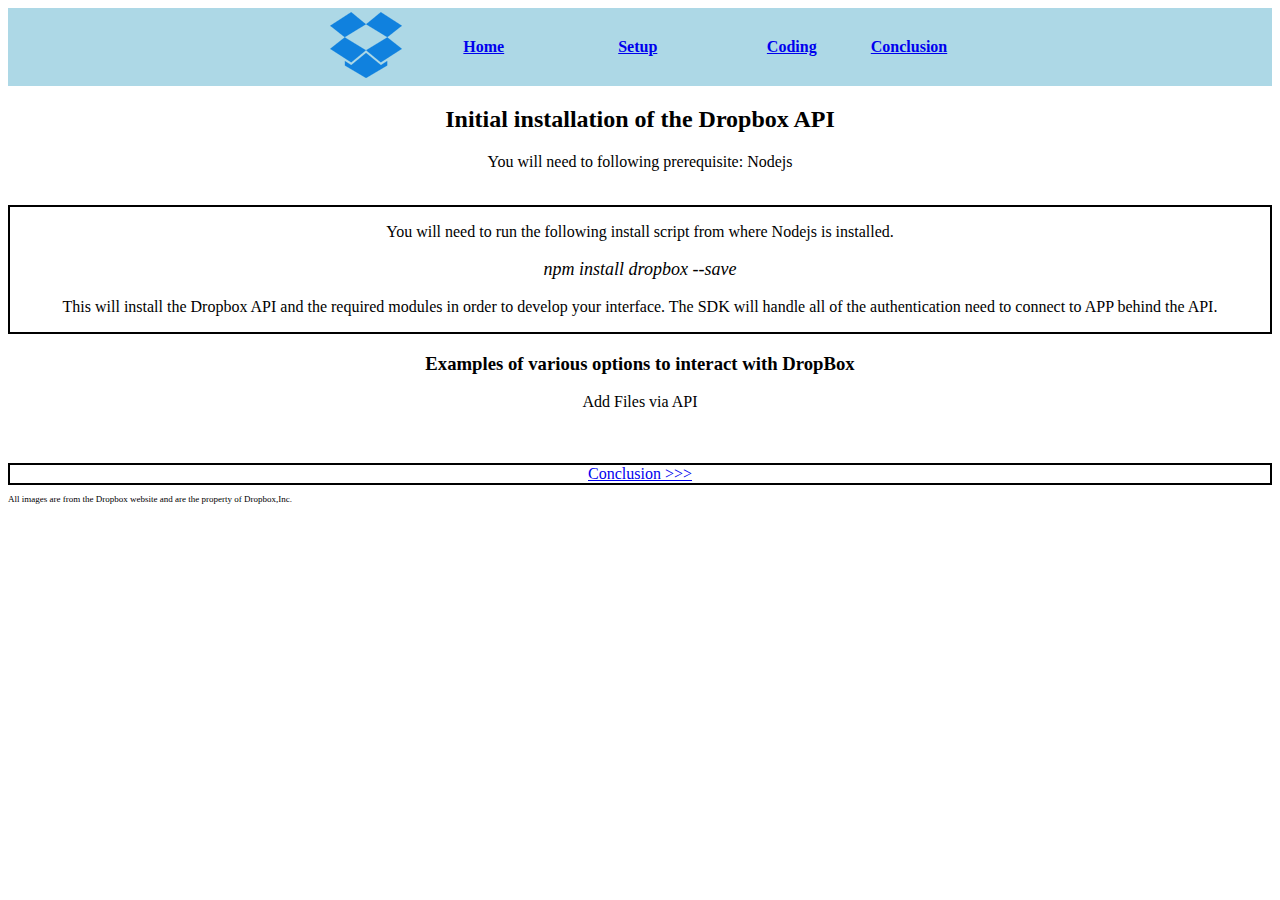
==== code.html @ 9c09cc8b "2030 update" ====
<!DOCTYPE html>
<html>
    <head>
        <meta http-equiv="content-type" content="text/html; charset=utf-8">
        <title>Dropbox API How-to Guide</title>
        <link rel="stylesheet" href="style.css">
    </head>
    <body>
        <div class="Main">
            <div class="Bar" id="Flow">
                <table>
                    <tr>
                        <th>
                            <img src="Images/blue_dropbox_glyph-vflOJKOUw.png">
                        </th>
                        <th>
                            <table id="nav">
                                <tr>
                                    <th class="navCell">
                                        <a href="./home.html">Home</a>
                                    </th>
                                    <th class="navCell">
                                        <a href="./setup.html">Setup</a>
                                    </th>
                                    <th class="navCell">
                                        <a href="./code.html">Coding</a>
                                    </th>
                                    <th>
                                        <a href="./conclusion.html">Conclusion</a>
                                    </th>
                                </tr>
                            </table>
                        </th>
                    </tr>
                </table>
            </div>
            <div>
                <span>
                    <h2>Initial installation of the Dropbox API</h2>
                    <p>You will need to following prerequisite: Nodejs</p>
                    <br>
                    <div class="divWBorder">
                        <p>You will need to run the following install script from where Nodejs is installed.</p>
                        <p class="instrWBG">npm install dropbox --save</p>
                        <p>This will install the Dropbox API and the required modules in order to develop your interface. The SDK will handle all of the authentication need to connect to APP behind the API.</p>
                    </div>
                    
                </span>
            </div>
            <div>
                <h3>Examples of various options to interact with DropBox</h3>
                
                <p>Add Files via API</p>
                <script async src="http://jsfiddle.net/delpatrick/p70nx07n/embed/"></script>
            </div>
        </div>
        <br><br>
        <div class="navBtn">
            <a href="./conclusion.html">Conclusion >>></a>
        </div>
    
        <footer>
            <p>All images are from the Dropbox website and are the property of Dropbox,Inc.</p>
        </footer>
        
    
    </body>
</html>
---- style.css ----
.Bar{
    background-color: lightblue;
    height: 100%;
    width: 100%;
    vertical-align: middle;
}

#nav{
    position: relative;   
}

#headerImg{
    max-width: 100%;
    max-height: 100%;
    display: block;
}

.navCell{
    width: 150px;
}

.navBtn{
    border: 2px solid;
    text-decoration: none;
    vertical-align: middle;
}

div {
    align-content: center;
    text-align: center;
}

.divWBorder{
    align-content: center;
    text-align: center; 
    border: 2px solid;
}
#title {
    font-size: xx-large;
}

.instr{
    border-right: 2px solid;
    width: 250px;
    
}

.instrWBG{
    align-content: center;
    text-align: center;
    font-style: italic;
    font-size: large;
}

.instrImg{
    border-left: 2px solid;
    width: 450px;
    height: 250px;
}
footer{
    font-size: xx-small;   
}

table{
    margin: 0 auto;
}
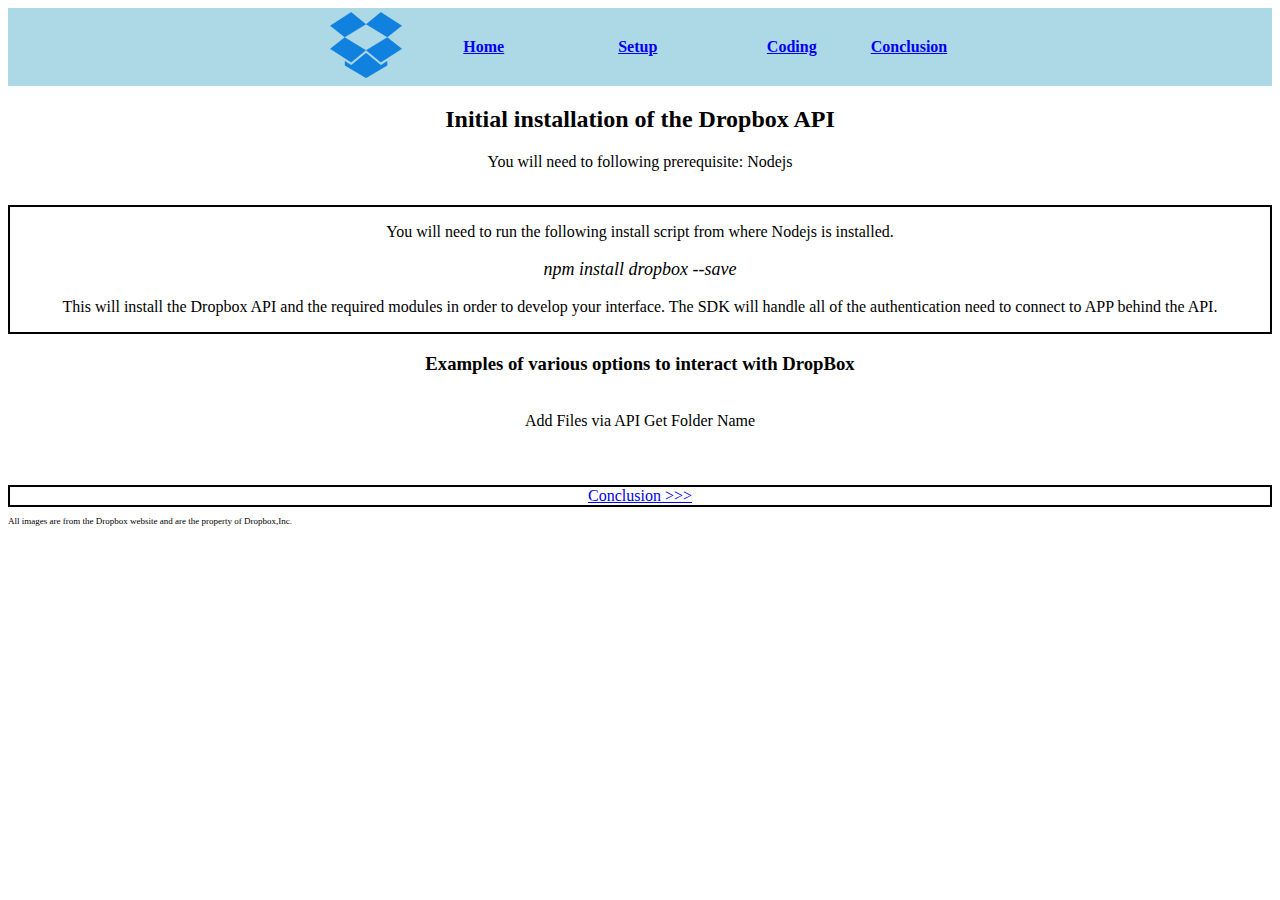
==== commit 32618358: "2125 Update" ====
--- a/code.html
+++ b/code.html
@@ -49,10 +49,19 @@
             </div>
             <div>
                 <h3>Examples of various options to interact with DropBox</h3>
-                
-                <p>Add Files via API</p>
-                <script async src="http://jsfiddle.net/delpatrick/p70nx07n/embed/"></script>
-            </div>
+                <table>
+                    <tr>
+                        <td>
+                            <p>Add Files via API</p>
+                            <script async src="//jsfiddle.net/delpatrick/p70nx07n/embed/js/"></script>
+                        </td>
+                        <td>
+                            <p>Get Folder Name</p>
+                            <script async src="//jsfiddle.net/delpatrick/sfnvfsL5/embed/"></script>
+                        </td>
+                    </tr>
+                </table>
+                            </div>
         </div>
         <br><br>
         <div class="navBtn">
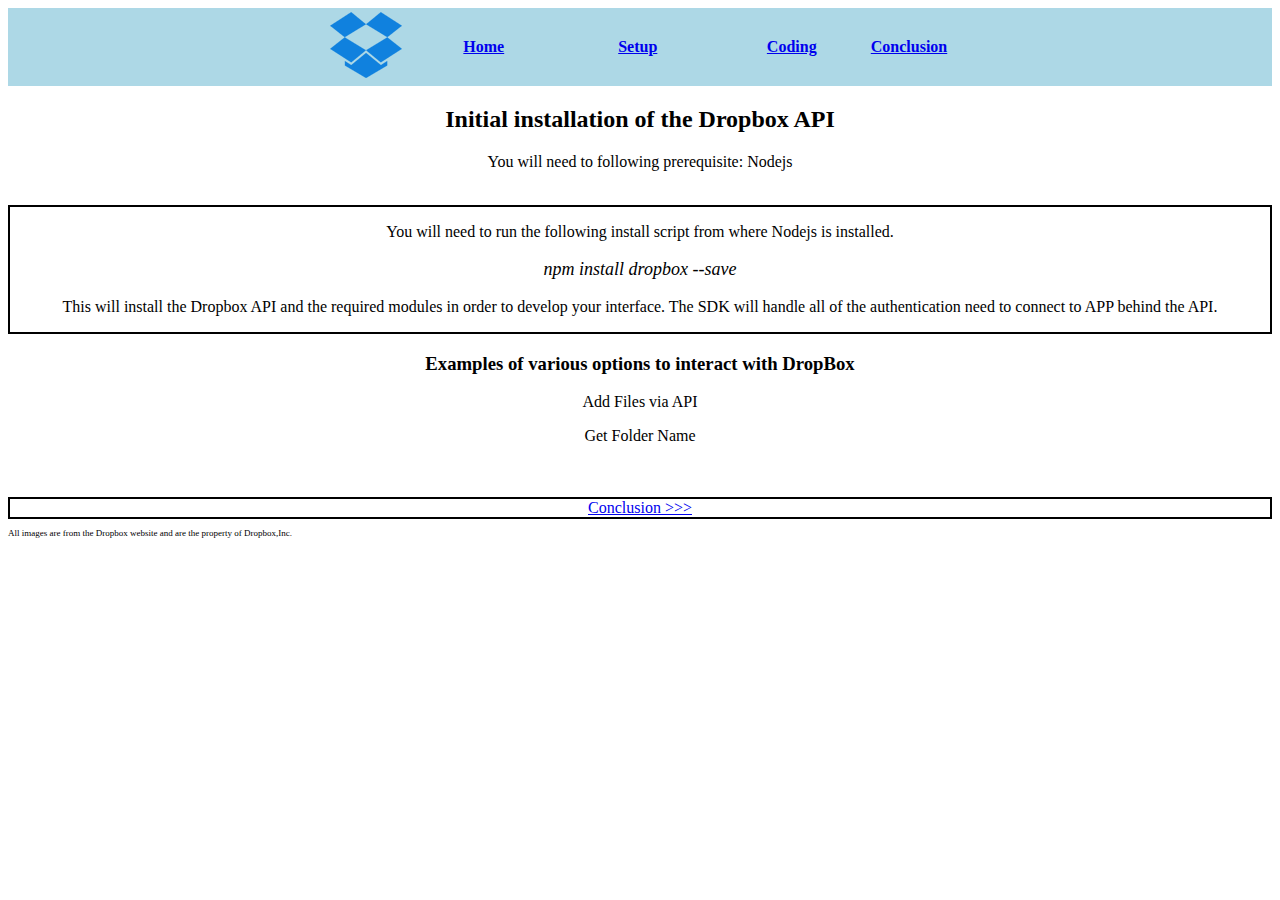
==== commit 285a0134: "2135 update" ====
--- a/code.html
+++ b/code.html
@@ -49,19 +49,14 @@
             </div>
             <div>
                 <h3>Examples of various options to interact with DropBox</h3>
-                <table>
-                    <tr>
-                        <td>
-                            <p>Add Files via API</p>
-                            <script async src="//jsfiddle.net/delpatrick/p70nx07n/embed/js/"></script>
-                        </td>
-                        <td>
-                            <p>Get Folder Name</p>
-                            <script async src="//jsfiddle.net/delpatrick/sfnvfsL5/embed/"></script>
-                        </td>
-                    </tr>
-                </table>
-                            </div>
+                <span>
+                    <p>Add Files via API</p>
+                    <script async src="//jsfiddle.net/delpatrick/p70nx07n/embed/js/"></script>
+                
+                    <p>Get Folder Name</p>
+                    <script async src="//jsfiddle.net/delpatrick/sfnvfsL5/embed/"></script>
+                </span>    
+            </div>
         </div>
         <br><br>
         <div class="navBtn">
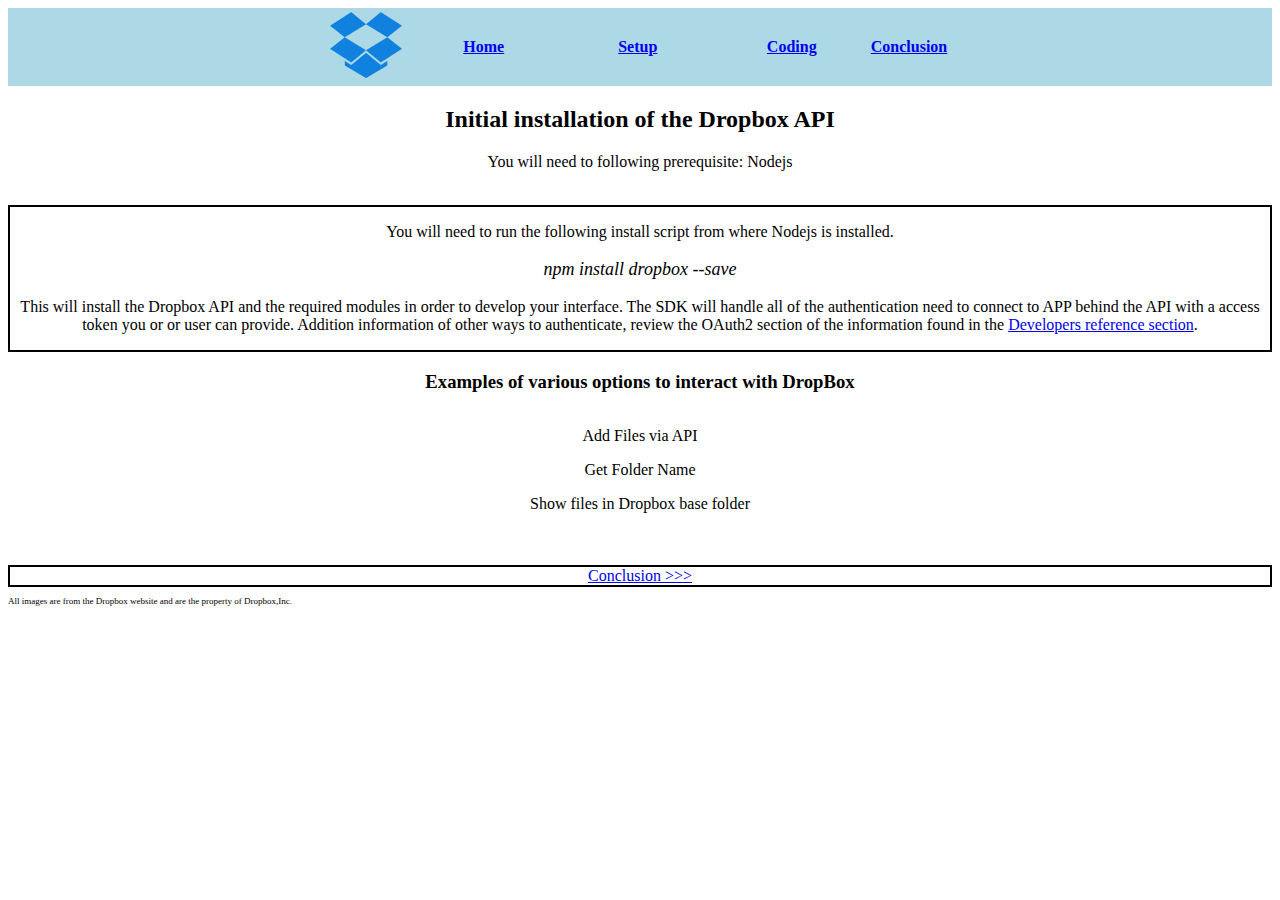
==== commit 79c8cd3a: "2200 Update" ====
--- a/code.html
+++ b/code.html
@@ -42,7 +42,7 @@
                     <div class="divWBorder">
                         <p>You will need to run the following install script from where Nodejs is installed.</p>
                         <p class="instrWBG">npm install dropbox --save</p>
-                        <p>This will install the Dropbox API and the required modules in order to develop your interface. The SDK will handle all of the authentication need to connect to APP behind the API.</p>
+                        <p>This will install the Dropbox API and the required modules in order to develop your interface. The SDK will handle all of the authentication need to connect to APP behind the API with a access token you or or user can provide. Addition information of other ways to authenticate, review the OAuth2 section of the information found in the <a href="https://www.dropbox.com/developers/reference/oauth-guide">Developers reference section</a>.</p>
                     </div>
                     
                 </span>
@@ -50,11 +50,16 @@
             <div>
                 <h3>Examples of various options to interact with DropBox</h3>
                 <span>
-                    <p>Add Files via API</p>
-                    <script async src="//jsfiddle.net/delpatrick/p70nx07n/embed/js/"></script>
-                
-                    <p>Get Folder Name</p>
-                    <script async src="//jsfiddle.net/delpatrick/sfnvfsL5/embed/"></script>
+                    <div class="codeView">
+                        <p>Add Files via API</p>
+                        <script async src="//jsfiddle.net/delpatrick/p70nx07n/embed/js/"></script>
+
+                        <p>Get Folder Name</p>
+                        <script async src="//jsfiddle.net/delpatrick/sfnvfsL5/embed/js/"></script>
+                        
+                        <p>Show files in Dropbox base folder</p>
+                        <script async src="//jsfiddle.net/delpatrick/j9b6nwL4/embed/js/"></script>
+                    </div>
                 </span>    
             </div>
         </div>
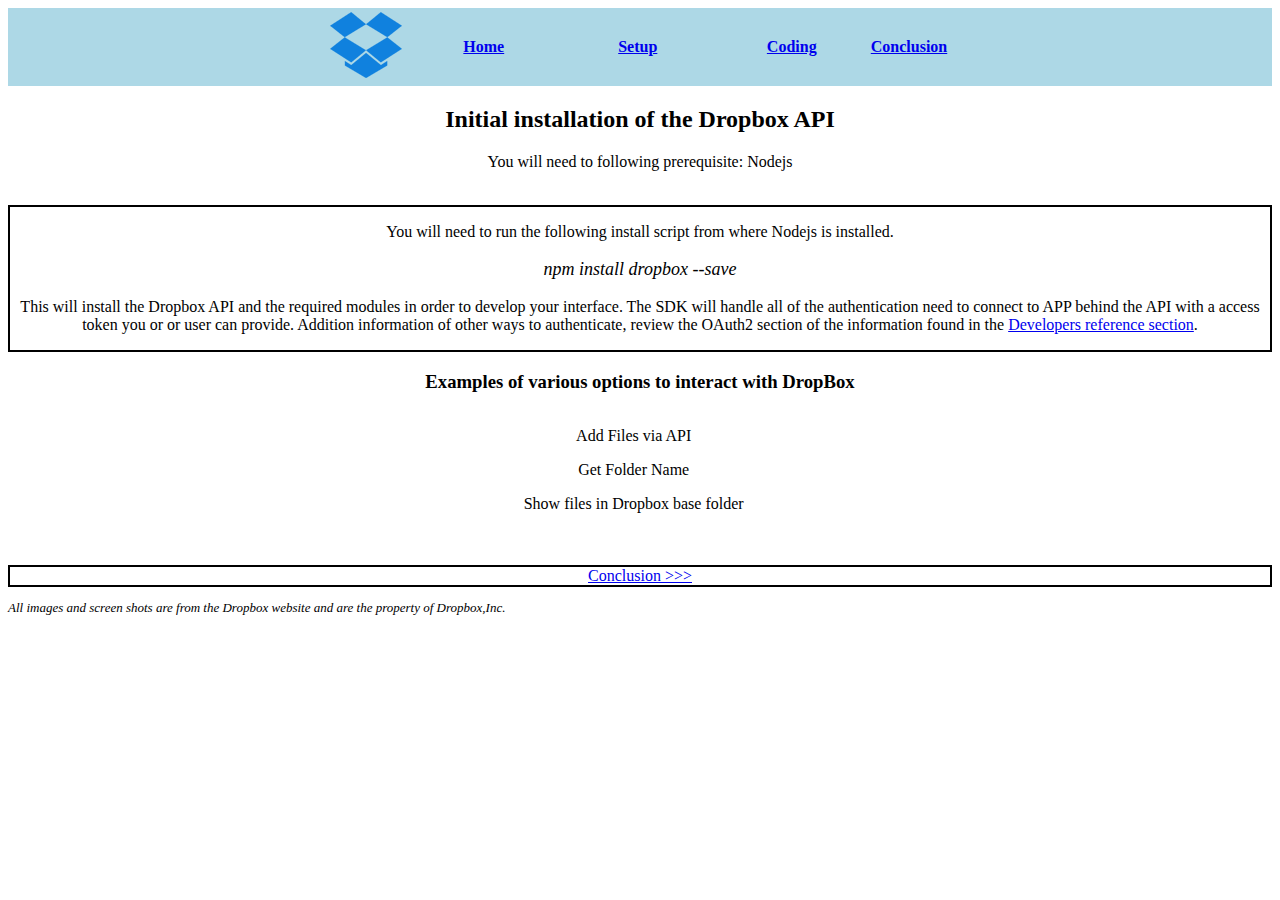
==== commit d4cce73b: "Final update" ====
--- a/code.html
+++ b/code.html
@@ -69,7 +69,7 @@
         </div>
     
         <footer>
-            <p>All images are from the Dropbox website and are the property of Dropbox,Inc.</p>
+            <p>All images and screen shots are from the Dropbox website and are the property of Dropbox,Inc.</p>
         </footer>
         
     
--- a/style.css
+++ b/style.css
@@ -57,8 +57,18 @@
     width: 450px;
     height: 250px;
 }
+
+.codeView{
+    align-content: center;
+    text-align: center; 
+    width: 75%;
+    padding-left: 12%;
+    padding-right: 12%;
+}
+
 footer{
-    font-size: xx-small;   
+    font-size: small;
+    font-style: oblique;
 }
 
 table{
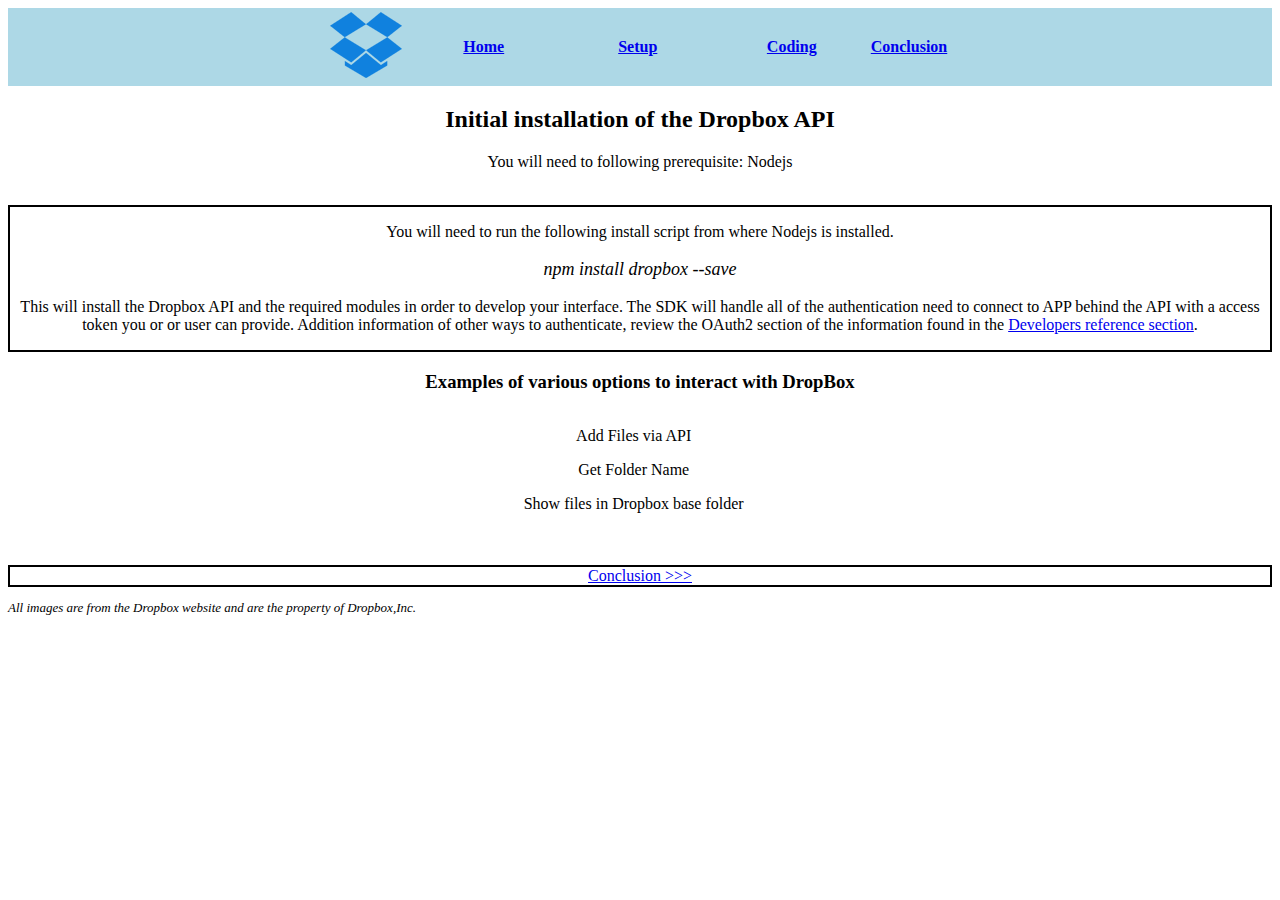
==== commit 788a7974: "2325 Update" ====
--- a/code.html
+++ b/code.html
@@ -55,10 +55,10 @@
                         <script async src="//jsfiddle.net/delpatrick/p70nx07n/embed/js/"></script>
 
                         <p>Get Folder Name</p>
-                        <script async src="//jsfiddle.net/delpatrick/sfnvfsL5/embed/js/"></script>
+                        <script async src="//jsfiddle.net/delpatrick/sfnvfsL5/3/embed/js/"></script>
                         
                         <p>Show files in Dropbox base folder</p>
-                        <script async src="//jsfiddle.net/delpatrick/j9b6nwL4/embed/js/"></script>
+                        <script async src="//jsfiddle.net/delpatrick/j9b6nwL4/2/embed/js/"></script>
                     </div>
                 </span>    
             </div>
@@ -69,7 +69,7 @@
         </div>
     
         <footer>
-            <p>All images and screen shots are from the Dropbox website and are the property of Dropbox,Inc.</p>
+            <p>All images are from the Dropbox website and are the property of Dropbox,Inc.</p>
         </footer>
         
     
